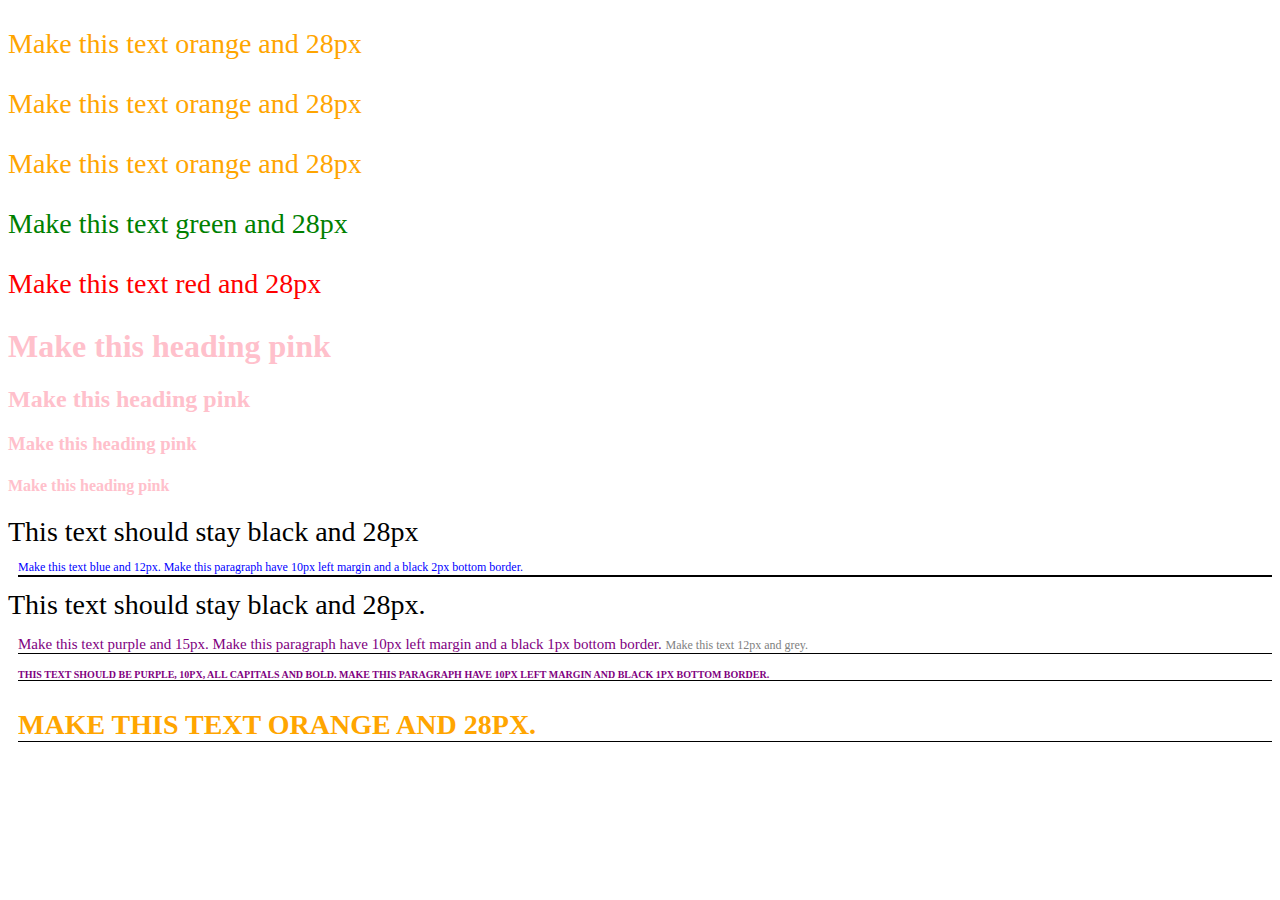
==== index.html @ 5174c85e "finish" ====
<!DOCTYPE html>
<html lang="en">
<head>
    <meta charset="UTF-8">
    <meta http-equiv="X-UA-Compatible" content="IE=edge">
    <meta name="viewport" content="width=device-width, initial-scale=1.0">
    <link rel="stylesheet" href="styles.css" />
    <title>CSS Selector Fun</title>
</head>
<body>
    
    <p class="orangeText" >Make this text orange and 28px</p>
    <p class="orangeText">Make this text orange and 28px</p>
    <p class="orangeText">Make this text orange and 28px</p>

    <p class="paragraph">Make this text green and 28px</p>
    <p id="paragraph">Make this text red and 28px</p>

    <!-- How can we avoid repeating rule definitions for each heading type?-->
    <h1>Make this heading pink</h1>
    <h2>Make this heading pink</h2>
    <h3>Make this heading pink</h3>
    <h4>Make this heading pink</h4>

    <!-- The nested paragraphs in these div's contain some common styling,
        but also some slightly different styles. Is there a way we can avoid
        repeating the common styles in the stylesheet? -->
    <div class="container-one">
        This text should stay black and 28px
        <p>
            Make this text <span>blue</span> and 12px. Make this paragraph have 10px left margin and a black 2px bottom border.
        </p>
    </div>

    <div class="container-two">
        <span>This text should stay black and 28px.</span>
        <p>
            Make this text purple and 15px. Make this paragraph have 10px left margin and a black 1px bottom border.
            <!-- We don't want to change all spans - just this one. How
                can you use CSS to select this specific span, without modifying 
                the HTML file? -->
            <span>Make this text 12px and grey.</span>
        </p>
    </div>

    <!-- Is there a way to define a CSS selector that matches
        elements that have multiple classes only? -->
    <div class="container-one container-two">
        <p>This text should be purple, 10px, all capitals and bold. Make this paragraph have 10px left margin and black 1px bottom border.</p>
    </div>

    <!-- How do you stop this element getting the styles from 
        the above elements? -->
    <section class="container-one container-two">
        <p>Make this <span>text orange and 28px.</span></p>
    </section>

</body>
</html>
---- styles.css ----
*{
  color: pink;
}

.orangeText{
  color: orange;
  font-size: 28px;
}

.paragraph{
  color: green;
  font-size: 28px;
}

#paragraph{
  color: red;
  font-size: 28px;
}
.container-one{
  font-size: 28px;
  color: black;
  box-sizing: border-box;

  p {
    color: blue;
  box-sizing:border-box;
  font-size: 12px;
  border-bottom: 2px solid black;
  margin-left: 10px;
  span{
    color: blue;
  }
  }
}

.container-two {
  span{
    color: black;
    font-size: 28px;
  }
  p {
    color: purple;
    font-size: 15px;
    margin-left: 10px;
    border-bottom: 1px solid black;
    span{
      color: grey;
      font-size: 12px;
    }
  }
}

.container-one.container-two p {
  color: purple;
  font-size: 10px;
  text-transform: uppercase;
  font-weight: bold;
  margin-left: 10px;
  border-bottom: 1px solid black;
}
.container-one.container-two p span {
  color: orange;  /* Override inherited color */
  font-size: 28px; /* Override inherited font size */
}

section.container-one.container-two p {
  color: orange;
  font-size: 28px;
  snap{
    color: orange;
    font-size: 28px;
  }

}
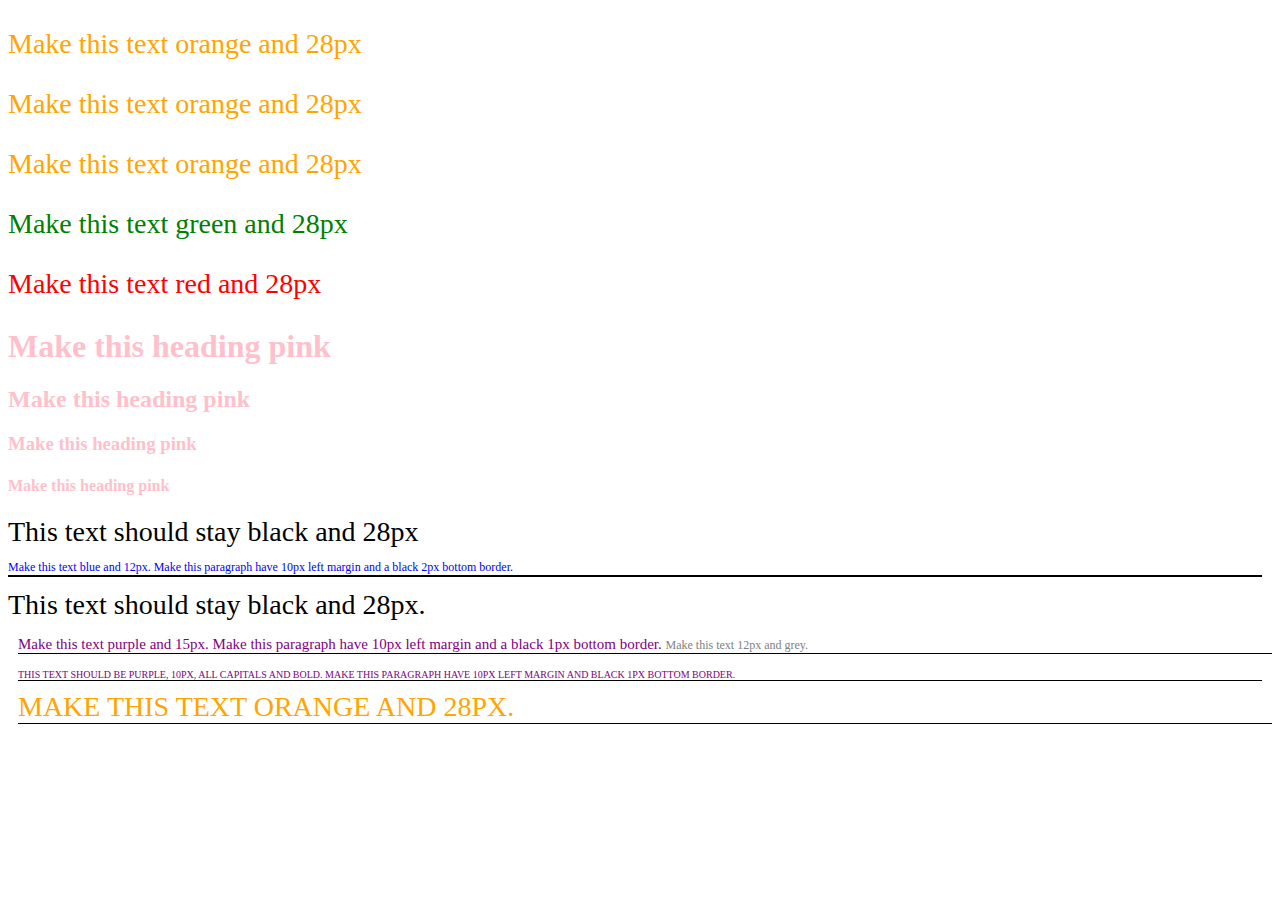
==== commit b988188e: "css-selector completed!" ====
--- a/index.html
+++ b/index.html
@@ -1,5 +1,6 @@
 <!DOCTYPE html>
 <html lang="en">
+
 <head>
     <meta charset="UTF-8">
     <meta http-equiv="X-UA-Compatible" content="IE=edge">
@@ -7,28 +8,30 @@
     <link rel="stylesheet" href="styles.css" />
     <title>CSS Selector Fun</title>
 </head>
+
 <body>
-    
-    <p class="orangeText" >Make this text orange and 28px</p>
-    <p class="orangeText">Make this text orange and 28px</p>
-    <p class="orangeText">Make this text orange and 28px</p>
+
+    <p class="orange">Make this text orange and 28px</p>
+    <p class="orange">Make this text orange and 28px</p>
+    <p class="orange">Make this text orange and 28px</p>
 
     <p class="paragraph">Make this text green and 28px</p>
     <p id="paragraph">Make this text red and 28px</p>
 
     <!-- How can we avoid repeating rule definitions for each heading type?-->
-    <h1>Make this heading pink</h1>
-    <h2>Make this heading pink</h2>
-    <h3>Make this heading pink</h3>
-    <h4>Make this heading pink</h4>
+    <h1 class="pink">Make this heading pink</h1>
+    <h2 class="pink">Make this heading pink</h2>
+    <h3 class="pink">Make this heading pink</h3>
+    <h4 class="pink">Make this heading pink</h4>
 
     <!-- The nested paragraphs in these div's contain some common styling,
         but also some slightly different styles. Is there a way we can avoid
         repeating the common styles in the stylesheet? -->
     <div class="container-one">
-        This text should stay black and 28px
+        <span> This text should stay black and 28px </span>
         <p>
-            Make this text <span>blue</span> and 12px. Make this paragraph have 10px left margin and a black 2px bottom border.
+            Make this text <span>blue</span> and 12px. Make this paragraph have 10px left margin and a black 2px bottom
+            border.
         </p>
     </div>
 
@@ -46,14 +49,16 @@
     <!-- Is there a way to define a CSS selector that matches
         elements that have multiple classes only? -->
     <div class="container-one container-two">
-        <p>This text should be purple, 10px, all capitals and bold. Make this paragraph have 10px left margin and black 1px bottom border.</p>
+        <p>This text should be purple, 10px, all capitals and bold. Make this paragraph have 10px left margin and black
+            1px bottom border.</p>
     </div>
 
     <!-- How do you stop this element getting the styles from 
         the above elements? -->
     <section class="container-one container-two">
-        <p>Make this <span>text orange and 28px.</span></p>
+        <p><span>Make this text orange and 28px.</span></p>
     </section>
 
 </body>
-</html>
+
+</html>--- a/styles.css
+++ b/styles.css
@@ -1,75 +1,59 @@
-*{
-  color: pink;
-}
-
-.orangeText{
+.orange {
   color: orange;
   font-size: 28px;
 }
-
-.paragraph{
+.paragraph {
   color: green;
   font-size: 28px;
 }
-
-#paragraph{
+#paragraph {
   color: red;
   font-size: 28px;
 }
-.container-one{
+.pink {
+  color: pink;
+}
+div.container-one {
+  color: black;
+  font-size: 28px;
+}
+div.container-one p {
+  color: blue;
+  font-size: 12px;
+  border-bottom: 2px solid black;
+  margin-right: 10px;
+}
+
+div.container-two span {
   font-size: 28px;
   color: black;
-  box-sizing: border-box;
-
-  p {
-    color: blue;
-  box-sizing:border-box;
-  font-size: 12px;
-  border-bottom: 2px solid black;
-  margin-left: 10px;
-  span{
-    color: blue;
-  }
-  }
 }
-
-.container-two {
-  span{
-    color: black;
-    font-size: 28px;
-  }
-  p {
-    color: purple;
-    font-size: 15px;
-    margin-left: 10px;
-    border-bottom: 1px solid black;
-    span{
-      color: grey;
-      font-size: 12px;
-    }
-  }
-}
-
-.container-one.container-two p {
+/* purple and 15px. Make this paragraph have 10px left margin
+ and a black 1px bottom border. */
+div.container-two p {
   color: purple;
-  font-size: 10px;
-  text-transform: uppercase;
-  font-weight: bold;
+  font-size: 15px;
   margin-left: 10px;
   border-bottom: 1px solid black;
 }
-.container-one.container-two p span {
-  color: orange;  /* Override inherited color */
-  font-size: 28px; /* Override inherited font size */
+/* Make this text 12px and grey */
+.container-two p span {
+  color: grey;
+  font-size: 12px;
+}
+/* <p>This text should be purple, 10px, all capitals and bold. Make this paragraph have 10px left margin and black
+            1px bottom border.</p> */
+.container-one.container-two p {
+    color: purple;
+    font-size: 10px;
+    text-transform: uppercase;
+    /* font-weight: bold; */
+    margin-left: 10px;
+    border-bottom: 1px solid black;
 }
 
-section.container-one.container-two p {
+.container-one.container-two p span {
+  /* <p>Make this <span>text orange and 28px.</span></p> */
   color: orange;
   font-size: 28px;
-  snap{
-    color: orange;
-    font-size: 28px;
-  }
-
 }
-
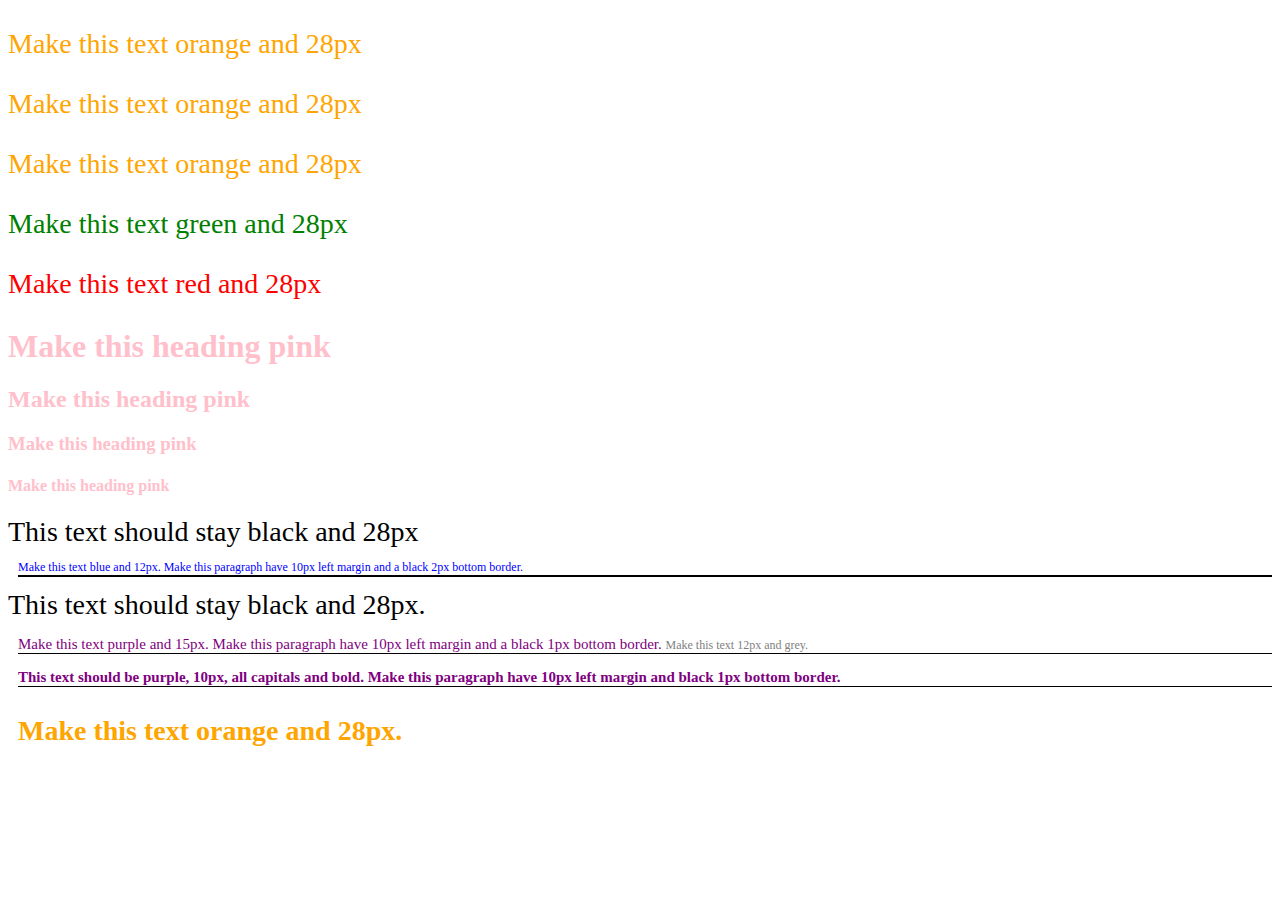
==== commit 017caccc: "Completed exercise" ====
--- a/index.html
+++ b/index.html
@@ -1,64 +1,71 @@
-<!DOCTYPE html>
+<!doctype html>
 <html lang="en">
-
-<head>
-    <meta charset="UTF-8">
-    <meta http-equiv="X-UA-Compatible" content="IE=edge">
-    <meta name="viewport" content="width=device-width, initial-scale=1.0">
+  <head>
+    <meta charset="UTF-8" />
+    <meta http-equiv="X-UA-Compatible" content="IE=edge" />
+    <meta
+      name="viewport"
+      content="width=device-width, initial-scale=1.0"
+    />
     <link rel="stylesheet" href="styles.css" />
     <title>CSS Selector Fun</title>
-</head>
-
-<body>
-
-    <p class="orange">Make this text orange and 28px</p>
-    <p class="orange">Make this text orange and 28px</p>
-    <p class="orange">Make this text orange and 28px</p>
+  </head>
+  <body>
+    <p>Make this text orange and 28px</p>
+    <p>Make this text orange and 28px</p>
+    <p>Make this text orange and 28px</p>
 
     <p class="paragraph">Make this text green and 28px</p>
     <p id="paragraph">Make this text red and 28px</p>
 
     <!-- How can we avoid repeating rule definitions for each heading type?-->
-    <h1 class="pink">Make this heading pink</h1>
-    <h2 class="pink">Make this heading pink</h2>
-    <h3 class="pink">Make this heading pink</h3>
-    <h4 class="pink">Make this heading pink</h4>
+    <h1>Make this heading pink</h1>
+    <h2>Make this heading pink</h2>
+    <h3>Make this heading pink</h3>
+    <h4>Make this heading pink</h4>
 
     <!-- The nested paragraphs in these div's contain some common styling,
         but also some slightly different styles. Is there a way we can avoid
         repeating the common styles in the stylesheet? -->
     <div class="container-one">
-        <span> This text should stay black and 28px </span>
-        <p>
-            Make this text <span>blue</span> and 12px. Make this paragraph have 10px left margin and a black 2px bottom
-            border.
-        </p>
+      This text should stay black and 28px
+      <p>
+        Make this text
+        <span>blue</span>
+        and 12px. Make this paragraph have 10px left margin and a
+        black 2px bottom border.
+      </p>
     </div>
 
     <div class="container-two">
-        <span>This text should stay black and 28px.</span>
-        <p>
-            Make this text purple and 15px. Make this paragraph have 10px left margin and a black 1px bottom border.
-            <!-- We don't want to change all spans - just this one. How
-                can you use CSS to select this specific span, without modifying 
+      <span>This text should stay black and 28px.</span>
+      <p>
+        Make this text purple and 15px. Make this paragraph have 10px
+        left margin and a black 1px bottom border.
+        <!-- We don't want to change all spans - just this one. How
+                can you use CSS to select this specific span, without modifying
                 the HTML file? -->
-            <span>Make this text 12px and grey.</span>
-        </p>
+        <span>Make this text 12px and grey.</span>
+      </p>
     </div>
 
     <!-- Is there a way to define a CSS selector that matches
         elements that have multiple classes only? -->
     <div class="container-one container-two">
-        <p>This text should be purple, 10px, all capitals and bold. Make this paragraph have 10px left margin and black
-            1px bottom border.</p>
+      <p>
+        This text should be purple, 10px, all capitals and bold. Make
+        this paragraph have 10px left margin and black 1px bottom
+        border.
+      </p>
     </div>
 
-    <!-- How do you stop this element getting the styles from 
+    <!-- How do you stop this element getting the styles from
         the above elements? -->
     <section class="container-one container-two">
-        <p><span>Make this text orange and 28px.</span></p>
+      <p>
+        Make this
+        <span>text orange and 28px.</span>
+      </p>
     </section>
-
-</body>
-
-</html>+  </body>
+</html>
--- a/styles.css
+++ b/styles.css
@@ -1,59 +1,69 @@
-.orange {
+* {
+  font-family: New York;
+}
+
+p {
   color: orange;
   font-size: 28px;
 }
-.paragraph {
+
+h1,
+h2,
+h3,
+h4 {
+  color: pink;
+}
+
+.paragraph,
+#paragraph {
   color: green;
   font-size: 28px;
 }
+
 #paragraph {
   color: red;
+}
+
+.container-one {
   font-size: 28px;
 }
-.pink {
-  color: pink;
+
+.container-one p {
+  margin-left: 10px;
+  border-bottom: 2px solid black;
 }
-div.container-one {
-  color: black;
+
+.container-one p,
+.container-one p span {
+  font-size: 12px;
+  color: blue;
+}
+
+.container-two {
   font-size: 28px;
 }
-div.container-one p {
-  color: blue;
-  font-size: 12px;
-  border-bottom: 2px solid black;
-  margin-right: 10px;
+
+.container-two p {
+  color: purple;
+  margin-left: 10px;
+  font-size: 15px;
+  border-bottom: 1px solid black;
 }
 
-div.container-two span {
-  font-size: 28px;
-  color: black;
-}
-/* purple and 15px. Make this paragraph have 10px left margin
- and a black 1px bottom border. */
-div.container-two p {
-  color: purple;
-  font-size: 15px;
-  margin-left: 10px;
-  border-bottom: 1px solid black;
-}
-/* Make this text 12px and grey */
 .container-two p span {
   color: grey;
   font-size: 12px;
 }
-/* <p>This text should be purple, 10px, all capitals and bold. Make this paragraph have 10px left margin and black
-            1px bottom border.</p> */
-.container-one.container-two p {
-    color: purple;
-    font-size: 10px;
-    text-transform: uppercase;
-    /* font-weight: bold; */
-    margin-left: 10px;
-    border-bottom: 1px solid black;
+
+.container-one.container-two {
+  color: purple;
+  font-size: 10px;
+  font-weight: bold;
 }
 
-.container-one.container-two p span {
-  /* <p>Make this <span>text orange and 28px.</span></p> */
-  color: orange;
-  font-size: 28px;
+section p,
+section p span {
+  color: orange !important;
+  font-size: 28px !important;
+  border-bottom: none !important;
 }
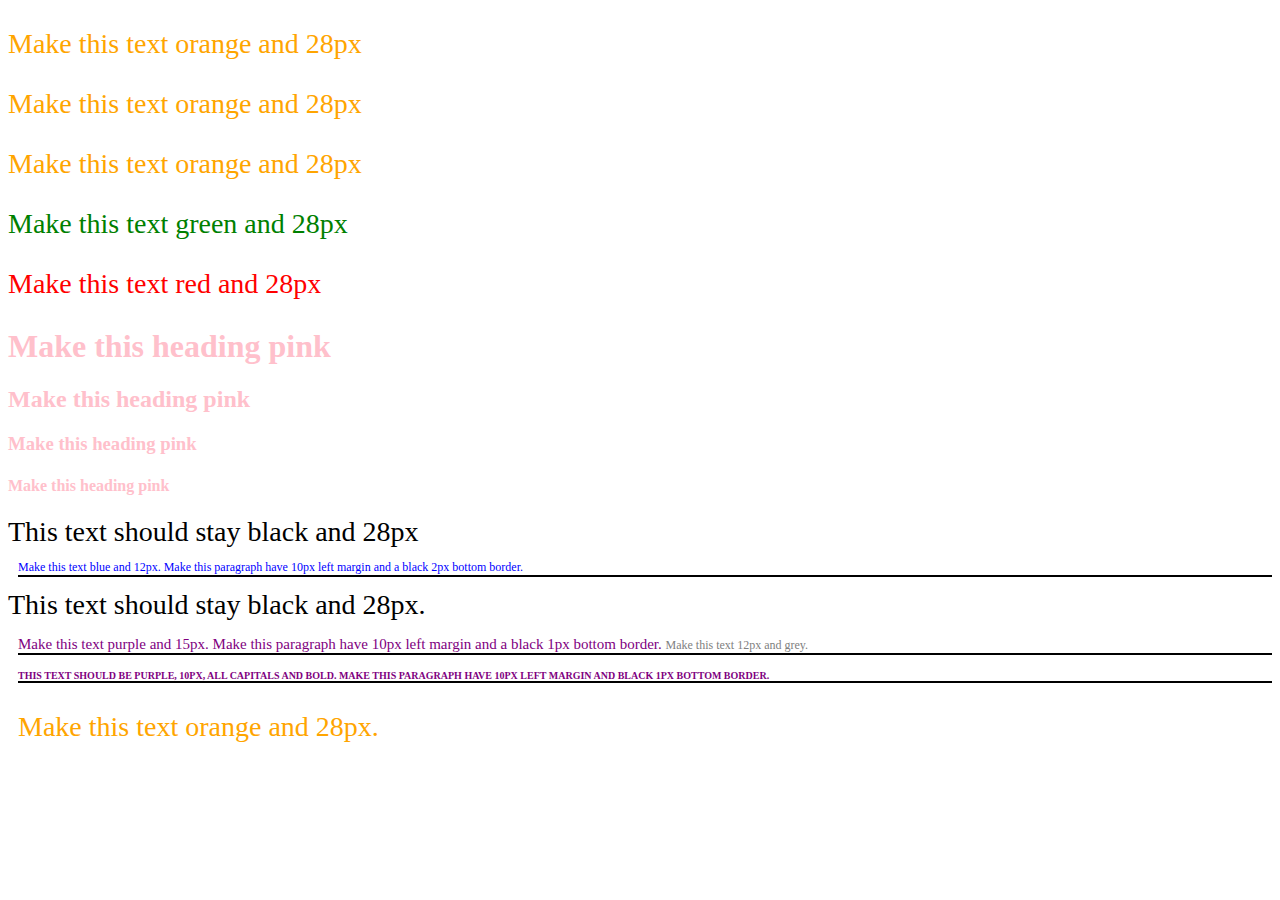
==== commit ace92bf2: "Merge 1ea3ef225e9c3497717f9235851446f04e81ceba into 503be99a724eb66d8ae4807a087627b223a86296" ====
--- a/index.html
+++ b/index.html
@@ -1,19 +1,74 @@
-<!doctype html>
+<!DOCTYPE html>
 <html lang="en">
   <head>
     <meta charset="UTF-8" />
     <meta http-equiv="X-UA-Compatible" content="IE=edge" />
-    <meta
-      name="viewport"
-      content="width=device-width, initial-scale=1.0"
-    />
+    <meta name="viewport" content="width=device-width, initial-scale=1.0" />
     <link rel="stylesheet" href="styles.css" />
     <title>CSS Selector Fun</title>
+    <style>
+      .paragraph {
+        color: green;
+        font-size: 28px;
+      }
+      #paragraph {
+        color: red;
+        font-size: 28px;
+      }
+      h1,
+      h2,
+      h3,
+      h4 {
+        color: pink;
+      }
+      .container-one {
+        color: black;
+        font-size: 28px;
+      }
+      .container-one p {
+        color: blue;
+        font-size: 12px;
+        margin-left: 10px;
+        border-bottom: 2px solid black;
+      }
+      .container-two span {
+        color: black;
+        font-size: 28px;
+      }
+      .container-two p {
+        color: purple;
+        font-size: 15px;
+        margin-left: 10px;
+        border-bottom: 2px solid black;
+      }
+      .container-two p span {
+        color: grey;
+        font-size: 12px;
+      }
+      .container-one.container-two p {
+        font-size: 10px;
+        font-weight: bold;
+        text-transform: uppercase;
+      }
+      section.container-one.container-two p {
+        color: orange;
+        font-size: 28px;
+        text-transform: initial;
+        font-weight: normal;
+        border-bottom: none;
+      }
+      section.container-one.container-two p span {
+        color: orange;
+        font-size: 28px;
+        text-transform: lowercase;
+        font-weight: normal;
+      }
+    </style>
   </head>
   <body>
-    <p>Make this text orange and 28px</p>
-    <p>Make this text orange and 28px</p>
-    <p>Make this text orange and 28px</p>
+    <p style="color: orange; font-size: 28px">Make this text orange and 28px</p>
+    <p style="color: orange; font-size: 28px">Make this text orange and 28px</p>
+    <p style="color: orange; font-size: 28px">Make this text orange and 28px</p>
 
     <p class="paragraph">Make this text green and 28px</p>
     <p id="paragraph">Make this text red and 28px</p>
@@ -30,20 +85,18 @@
     <div class="container-one">
       This text should stay black and 28px
       <p>
-        Make this text
-        <span>blue</span>
-        and 12px. Make this paragraph have 10px left margin and a
-        black 2px bottom border.
+        Make this text <span>blue</span> and 12px. Make this paragraph have 10px
+        left margin and a black 2px bottom border.
       </p>
     </div>
 
     <div class="container-two">
       <span>This text should stay black and 28px.</span>
       <p>
-        Make this text purple and 15px. Make this paragraph have 10px
-        left margin and a black 1px bottom border.
+        Make this text purple and 15px. Make this paragraph have 10px left
+        margin and a black 1px bottom border.
         <!-- We don't want to change all spans - just this one. How
-                can you use CSS to select this specific span, without modifying
+                can you use CSS to select this specific span, without modifying 
                 the HTML file? -->
         <span>Make this text 12px and grey.</span>
       </p>
@@ -53,19 +106,15 @@
         elements that have multiple classes only? -->
     <div class="container-one container-two">
       <p>
-        This text should be purple, 10px, all capitals and bold. Make
-        this paragraph have 10px left margin and black 1px bottom
-        border.
+        This text should be purple, 10px, all capitals and bold. Make this
+        paragraph have 10px left margin and black 1px bottom border.
       </p>
     </div>
 
-    <!-- How do you stop this element getting the styles from
+    <!-- How do you stop this element getting the styles from 
         the above elements? -->
     <section class="container-one container-two">
-      <p>
-        Make this
-        <span>text orange and 28px.</span>
-      </p>
+      <p>Make this <span>text orange and 28px.</span></p>
     </section>
   </body>
 </html>
--- a/styles.css
+++ b/styles.css
@@ -59,6 +59,7 @@
   color: purple;
   font-size: 10px;
   font-weight: bold;
+  text-transform: uppercase;
 }
 
 section p,
@@ -66,4 +67,5 @@
   color: orange !important;
   font-size: 28px !important;
   border-bottom: none !important;
+  text-transform: none !important;
 }
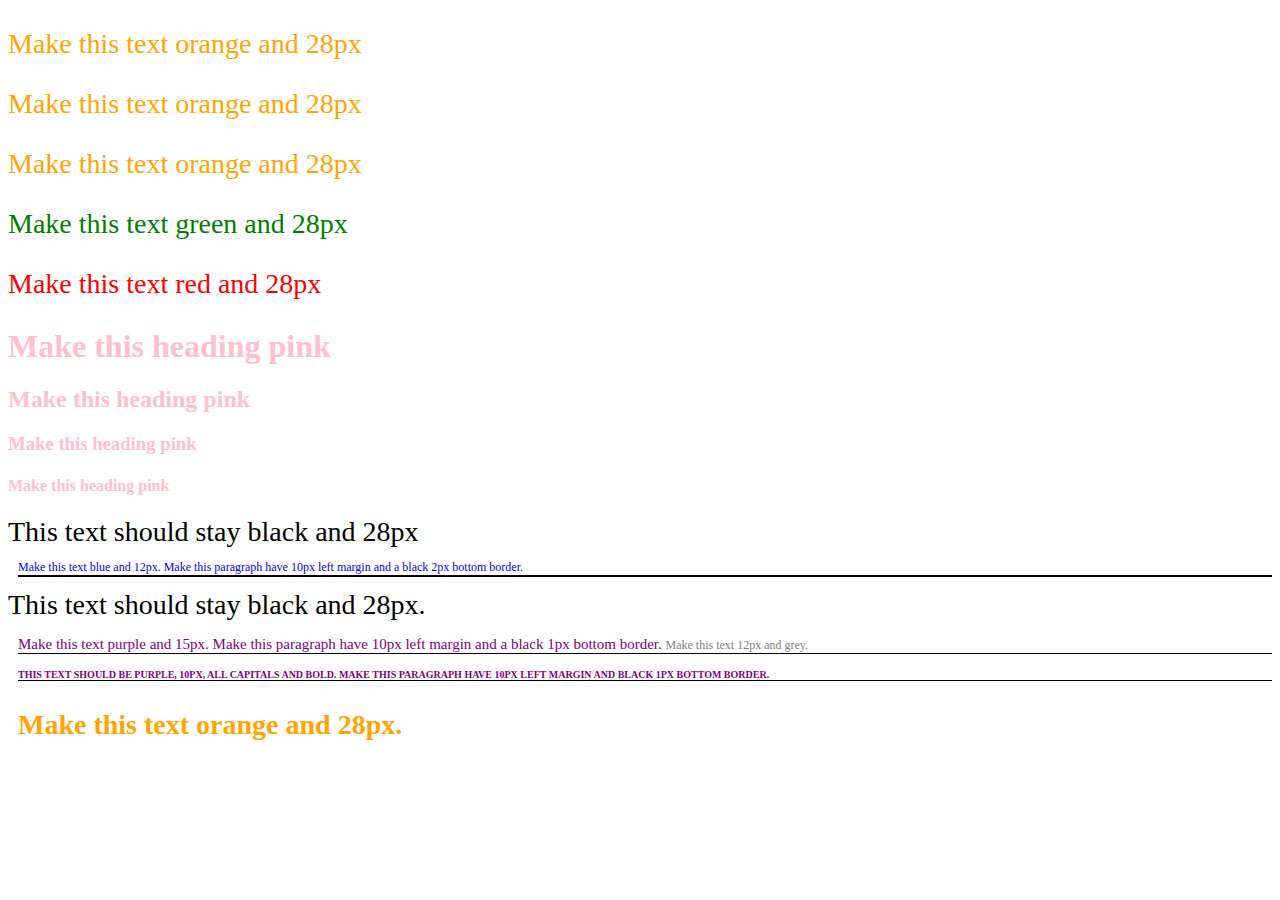
==== commit f4a7dbdf: "css" ====
--- a/index.html
+++ b/index.html
@@ -1,74 +1,79 @@
 <!DOCTYPE html>
 <html lang="en">
-  <head>
-    <meta charset="UTF-8" />
-    <meta http-equiv="X-UA-Compatible" content="IE=edge" />
-    <meta name="viewport" content="width=device-width, initial-scale=1.0" />
+<head>
+    <meta charset="UTF-8">
+    <meta http-equiv="X-UA-Compatible" content="IE=edge">
+    <meta name="viewport" content="width=device-width, initial-scale=1.0">
     <link rel="stylesheet" href="styles.css" />
     <title>CSS Selector Fun</title>
+
     <style>
-      .paragraph {
-        color: green;
-        font-size: 28px;
-      }
-      #paragraph {
-        color: red;
-        font-size: 28px;
-      }
-      h1,
-      h2,
-      h3,
-      h4 {
-        color: pink;
-      }
-      .container-one {
-        color: black;
-        font-size: 28px;
-      }
-      .container-one p {
-        color: blue;
-        font-size: 12px;
-        margin-left: 10px;
-        border-bottom: 2px solid black;
-      }
-      .container-two span {
-        color: black;
-        font-size: 28px;
-      }
-      .container-two p {
-        color: purple;
-        font-size: 15px;
-        margin-left: 10px;
-        border-bottom: 2px solid black;
-      }
-      .container-two p span {
-        color: grey;
-        font-size: 12px;
-      }
-      .container-one.container-two p {
-        font-size: 10px;
-        font-weight: bold;
-        text-transform: uppercase;
-      }
-      section.container-one.container-two p {
-        color: orange;
-        font-size: 28px;
-        text-transform: initial;
-        font-weight: normal;
-        border-bottom: none;
-      }
-      section.container-one.container-two p span {
-        color: orange;
-        font-size: 28px;
-        text-transform: lowercase;
-        font-weight: normal;
-      }
+p {
+    color: orange;
+    font-size: 28px;
+}
+
+
+.paragraph {
+    color: green;
+    font-size: 28px;
+}
+
+#paragraph {
+    color: red;
+    font-size: 28px;
+}
+
+h1, h2, h3, h4 {
+    color: pink;
+    font-weight:bold;
+}
+
+
+.container-one p {
+    margin-left: 10px;
+    border-bottom: 2px solid black;
+}
+
+div.container-one p  {
+    color: blue;
+    font-size: 12px;
+}
+
+
+.container-two p {
+    margin-left: 10px;
+    border-bottom: 1px solid black;
+    color: purple;
+    font-size: 15px;
+}
+
+.container-two p span {
+    font-size: 12px;
+    color: grey;
+}
+
+
+div.container-one.container-two p {
+    color: purple;
+    font-size: 10px;
+    text-transform: uppercase;
+    font-weight: bold;
+}
+
+
+section.container-one.container-two p span {
+    color: orange;
+    font-size: 28px;
+}
+
     </style>
-  </head>
-  <body>
-    <p style="color: orange; font-size: 28px">Make this text orange and 28px</p>
-    <p style="color: orange; font-size: 28px">Make this text orange and 28px</p>
-    <p style="color: orange; font-size: 28px">Make this text orange and 28px</p>
+</head>
+<body>
+    
+    <p>Make this text orange and 28px</p>
+    <p>Make this text orange and 28px</p>
+    <p>Make this text orange and 28px</p>
 
     <p class="paragraph">Make this text green and 28px</p>
     <p id="paragraph">Make this text red and 28px</p>
@@ -83,38 +88,34 @@
         but also some slightly different styles. Is there a way we can avoid
         repeating the common styles in the stylesheet? -->
     <div class="container-one">
-      This text should stay black and 28px
-      <p>
-        Make this text <span>blue</span> and 12px. Make this paragraph have 10px
-        left margin and a black 2px bottom border.
-      </p>
+        This text should stay black and 28px
+        <p>
+            Make this text <span>blue</span> and 12px. Make this paragraph have 10px left margin and a black 2px bottom border.
+        </p>
     </div>
 
     <div class="container-two">
-      <span>This text should stay black and 28px.</span>
-      <p>
-        Make this text purple and 15px. Make this paragraph have 10px left
-        margin and a black 1px bottom border.
-        <!-- We don't want to change all spans - just this one. How
+        <span>This text should stay black and 28px.</span>
+        <p>
+            Make this text purple and 15px. Make this paragraph have 10px left margin and a black 1px bottom border.
+            <!-- We don't want to change all spans - just this one. How
                 can you use CSS to select this specific span, without modifying 
                 the HTML file? -->
-        <span>Make this text 12px and grey.</span>
-      </p>
+            <span>Make this text 12px and grey.</span>
+        </p>
     </div>
 
     <!-- Is there a way to define a CSS selector that matches
         elements that have multiple classes only? -->
     <div class="container-one container-two">
-      <p>
-        This text should be purple, 10px, all capitals and bold. Make this
-        paragraph have 10px left margin and black 1px bottom border.
-      </p>
+        <p>This text should be purple, 10px, all capitals and bold. Make this paragraph have 10px left margin and black 1px bottom border.</p>
     </div>
 
     <!-- How do you stop this element getting the styles from 
         the above elements? -->
     <section class="container-one container-two">
-      <p>Make this <span>text orange and 28px.</span></p>
+        <p>Make this <span>text orange and 28px.</span></p>
     </section>
-  </body>
+
+</body>
 </html>
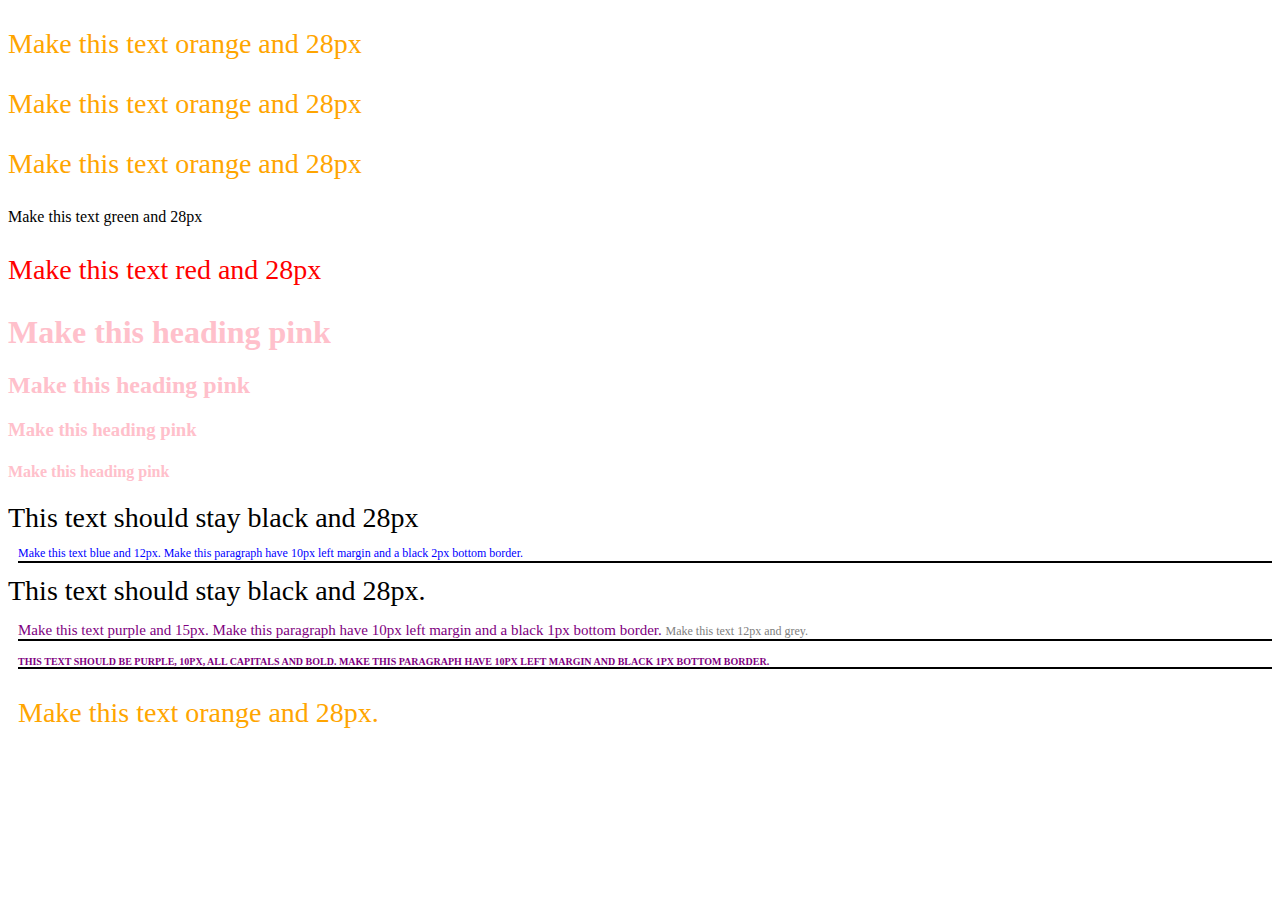
==== commit c8c8d03a: "Olaoluwa Oyebode_Pull Request" ====
--- a/index.html
+++ b/index.html
@@ -1,79 +1,17 @@
 <!DOCTYPE html>
 <html lang="en">
-<head>
-    <meta charset="UTF-8">
-    <meta http-equiv="X-UA-Compatible" content="IE=edge">
-    <meta name="viewport" content="width=device-width, initial-scale=1.0">
+  <head>
+    <meta charset="UTF-8" />
+    <meta http-equiv="X-UA-Compatible" content="IE=edge" />
+    <meta name="viewport" content="width=device-width, initial-scale=1.0" />
     <link rel="stylesheet" href="styles.css" />
     <title>CSS Selector Fun</title>
-
-    <style>
-p {
-    color: orange;
-    font-size: 28px;
-}
-
-
-.paragraph {
-    color: green;
-    font-size: 28px;
-}
-
-#paragraph {
-    color: red;
-    font-size: 28px;
-}
-
-h1, h2, h3, h4 {
-    color: pink;
-    font-weight:bold;
-}
-
-
-.container-one p {
-    margin-left: 10px;
-    border-bottom: 2px solid black;
-}
-
-div.container-one p  {
-    color: blue;
-    font-size: 12px;
-}
-
-
-.container-two p {
-    margin-left: 10px;
-    border-bottom: 1px solid black;
-    color: purple;
-    font-size: 15px;
-}
-
-.container-two p span {
-    font-size: 12px;
-    color: grey;
-}
-
-
-div.container-one.container-two p {
-    color: purple;
-    font-size: 10px;
-    text-transform: uppercase;
-    font-weight: bold;
-}
-
-
-section.container-one.container-two p span {
-    color: orange;
-    font-size: 28px;
-}
-
-    </style>
-</head>
-<body>
     
-    <p>Make this text orange and 28px</p>
-    <p>Make this text orange and 28px</p>
-    <p>Make this text orange and 28px</p>
+  </head>
+  <body>
+    <p style="color: orange; font-size: 28px">Make this text orange and 28px</p>
+    <p style="color: orange; font-size: 28px">Make this text orange and 28px</p>
+    <p style="color: orange; font-size: 28px">Make this text orange and 28px</p>
 
     <p class="paragraph">Make this text green and 28px</p>
     <p id="paragraph">Make this text red and 28px</p>
@@ -88,34 +26,38 @@
         but also some slightly different styles. Is there a way we can avoid
         repeating the common styles in the stylesheet? -->
     <div class="container-one">
-        This text should stay black and 28px
-        <p>
-            Make this text <span>blue</span> and 12px. Make this paragraph have 10px left margin and a black 2px bottom border.
-        </p>
+      This text should stay black and 28px
+      <p>
+        Make this text <span>blue</span> and 12px. Make this paragraph have 10px
+        left margin and a black 2px bottom border.
+      </p>
     </div>
 
     <div class="container-two">
-        <span>This text should stay black and 28px.</span>
-        <p>
-            Make this text purple and 15px. Make this paragraph have 10px left margin and a black 1px bottom border.
-            <!-- We don't want to change all spans - just this one. How
+      <span>This text should stay black and 28px.</span>
+      <p>
+        Make this text purple and 15px. Make this paragraph have 10px left
+        margin and a black 1px bottom border.
+        <!-- We don't want to change all spans - just this one. How
                 can you use CSS to select this specific span, without modifying 
                 the HTML file? -->
-            <span>Make this text 12px and grey.</span>
-        </p>
+        <span>Make this text 12px and grey.</span>
+      </p>
     </div>
 
     <!-- Is there a way to define a CSS selector that matches
         elements that have multiple classes only? -->
     <div class="container-one container-two">
-        <p>This text should be purple, 10px, all capitals and bold. Make this paragraph have 10px left margin and black 1px bottom border.</p>
+      <p>
+        This text should be purple, 10px, all capitals and bold. Make this
+        paragraph have 10px left margin and black 1px bottom border.
+      </p>
     </div>
 
     <!-- How do you stop this element getting the styles from 
         the above elements? -->
     <section class="container-one container-two">
-        <p>Make this <span>text orange and 28px.</span></p>
+      <p>Make this <span>text orange and 28px.</span></p>
     </section>
-
-</body>
+  </body>
 </html>
--- a/styles.css
+++ b/styles.css
@@ -1,71 +1,67 @@
-* {
-  font-family: New York;
-}
-
-p {
-  color: orange;
-  font-size: 28px;
-}
-
-h1,
-h2,
-h3,
-h4 {
-  color: pink;
-}
-
-.paragraph,
-#paragraph {
-  color: green;
-  font-size: 28px;
-}
-
-#paragraph {
-  color: red;
-}
-
-.container-one {
-  font-size: 28px;
-}
-
-.container-one p {
-  margin-left: 10px;
-  border-bottom: 2px solid black;
-}
-
-.container-one p,
-.container-one p span {
-  font-size: 12px;
-  color: blue;
-}
-
-.container-two {
-  font-size: 28px;
-}
-
-.container-two p {
-  color: purple;
-  margin-left: 10px;
-  font-size: 15px;
-  border-bottom: 1px solid black;
-}
-
-.container-two p span {
-  color: grey;
-  font-size: 12px;
-}
-
-.container-one.container-two {
-  color: purple;
-  font-size: 10px;
-  font-weight: bold;
-  text-transform: uppercase;
-}
-
-section p,
-section p span {
-  color: orange !important;
-  font-size: 28px !important;
-  border-bottom: none !important;
-  text-transform: none !important;
-}
+<!DOCTYPE html>
+<html lang="en">
+  <head>
+    <meta charset="UTF-8" />
+    <meta http-equiv="X-UA-Compatible" content="IE=edge" />
+    <meta name="viewport" content="width=device-width, initial-scale=1.0" />
+    <title>CSS Selector Fun</title>
+    
+    <style>
+      .paragraph {
+        color: green;
+        font-size: 28px;
+      }
+      #paragraph {
+        color: red;
+        font-size: 28px;
+      }
+      h1,
+      h2,
+      h3,
+      h4 {
+        color: pink;
+      }
+      .container-one {
+        color: black;
+        font-size: 28px;
+      }
+      .container-one p {
+        color: blue;
+        font-size: 12px;
+        margin-left: 10px;
+        border-bottom: 2px solid black;
+      }
+      .container-two span {
+        color: black;
+        font-size: 28px;
+      }
+      .container-two p {
+        color: purple;
+        font-size: 15px;
+        margin-left: 10px;
+        border-bottom: 2px solid black;
+      }
+      .container-two p span {
+        color: grey;
+        font-size: 12px;
+      }
+      .container-one.container-two p {
+        font-size: 10px;
+        font-weight: bold;
+        text-transform: uppercase;
+      }
+      section.container-one.container-two p {
+        color: orange;
+        font-size: 28px;
+        text-transform: initial;
+        font-weight: normal;
+        border-bottom: none;
+      }
+      section.container-one.container-two p span {
+        color: orange;
+        font-size: 28px;
+        text-transform: lowercase;
+        font-weight: normal;
+      }
+    </style>
+  </head>
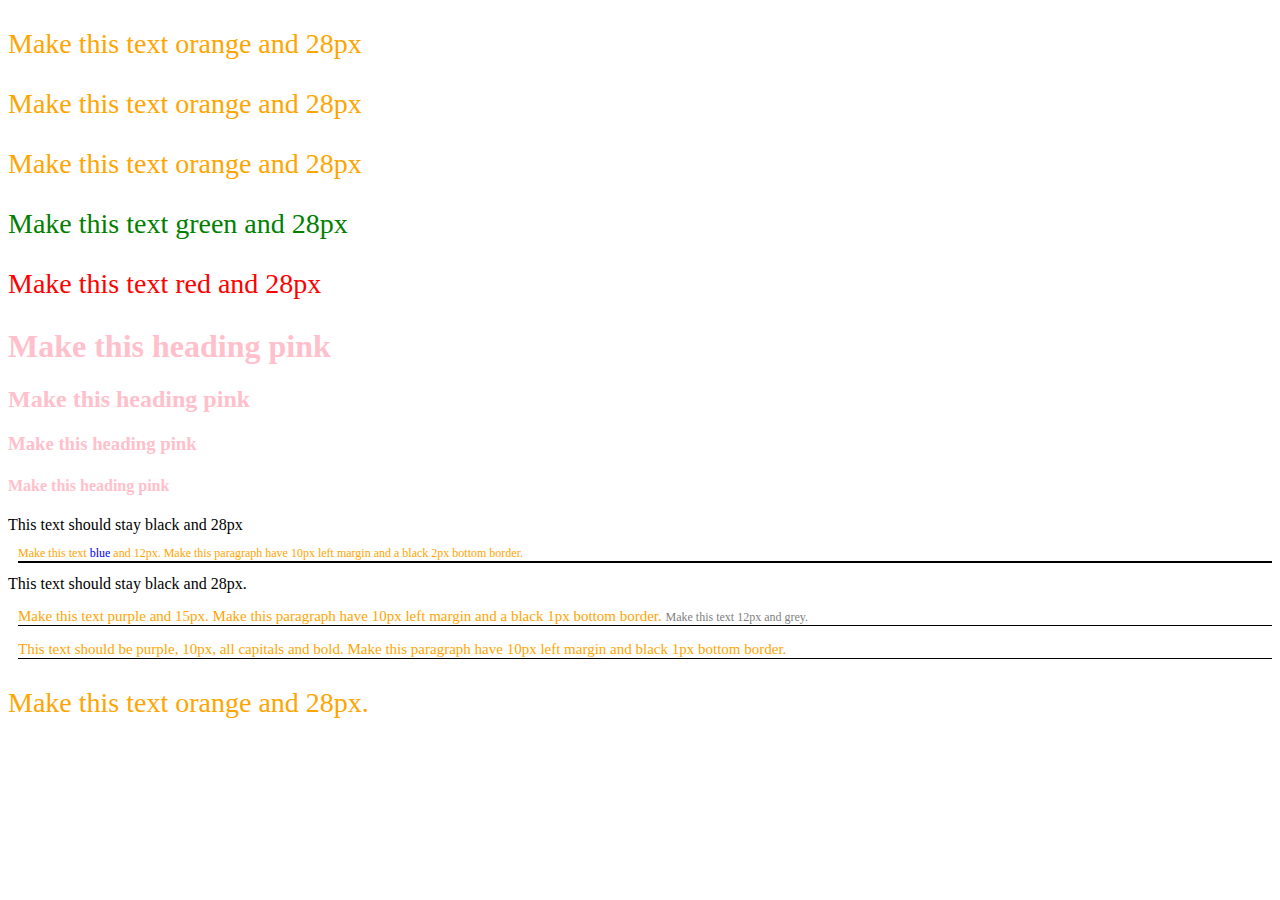
==== commit 44b819fa: "Merge b5c13ebd4b823704ea8b5aba3496a0af446719b1 into 503be99a724eb66d8ae4807a087627b223a86296" ====
--- a/index.html
+++ b/index.html
@@ -6,12 +6,11 @@
     <meta name="viewport" content="width=device-width, initial-scale=1.0" />
     <link rel="stylesheet" href="styles.css" />
     <title>CSS Selector Fun</title>
-    
   </head>
   <body>
-    <p style="color: orange; font-size: 28px">Make this text orange and 28px</p>
-    <p style="color: orange; font-size: 28px">Make this text orange and 28px</p>
-    <p style="color: orange; font-size: 28px">Make this text orange and 28px</p>
+    <p>Make this text orange and 28px</p>
+    <p>Make this text orange and 28px</p>
+    <p>Make this text orange and 28px</p>
 
     <p class="paragraph">Make this text green and 28px</p>
     <p id="paragraph">Make this text red and 28px</p>
--- a/styles.css
+++ b/styles.css
@@ -1,67 +1,56 @@
-<!DOCTYPE html>
-<html lang="en">
-  <head>
-    <meta charset="UTF-8" />
-    <meta http-equiv="X-UA-Compatible" content="IE=edge" />
-    <meta name="viewport" content="width=device-width, initial-scale=1.0" />
-    <title>CSS Selector Fun</title>
-    
-    <style>
-      .paragraph {
-        color: green;
-        font-size: 28px;
-      }
-      #paragraph {
-        color: red;
-        font-size: 28px;
-      }
-      h1,
-      h2,
-      h3,
-      h4 {
-        color: pink;
-      }
-      .container-one {
-        color: black;
-        font-size: 28px;
-      }
-      .container-one p {
-        color: blue;
-        font-size: 12px;
-        margin-left: 10px;
-        border-bottom: 2px solid black;
-      }
-      .container-two span {
-        color: black;
-        font-size: 28px;
-      }
-      .container-two p {
-        color: purple;
-        font-size: 15px;
-        margin-left: 10px;
-        border-bottom: 2px solid black;
-      }
-      .container-two p span {
-        color: grey;
-        font-size: 12px;
-      }
-      .container-one.container-two p {
-        font-size: 10px;
-        font-weight: bold;
-        text-transform: uppercase;
-      }
-      section.container-one.container-two p {
-        color: orange;
-        font-size: 28px;
-        text-transform: initial;
-        font-weight: normal;
-        border-bottom: none;
-      }
-      section.container-one.container-two p span {
-        color: orange;
-        font-size: 28px;
-        text-transform: lowercase;
-        font-weight: normal;
-      }
-    </style>
-  </head>
+p {
+  font-size: 28px;
+}
+p:not(.paragraph):not(#paragraph) {
+  color: orange;
+}
+.paragraph {
+  color: green;
+}
+#paragraph {
+  color: red;
+}
+
+h1,
+h2,
+h3,
+h4 {
+  color: pink;
+}
+
+div.container-one p,
+div.container-two p {
+  margin-left: 10px;
+  border-bottom: 2px solid black;
+}
+div.container-one p {
+  color: blue;
+  font-size: 12px;
+  border-bottom-width: 2px;
+}
+
+div.container-two p {
+  color: purple;
+  font-size: 15px;
+  border-bottom-width: 1px;
+}
+
+div.container-one p span {
+  color: blue;
+}
+div.container-two p span {
+  color: grey;
+  font-size: 12px;
+}
+
+div .container-one .container-two p {
+  color: purple;
+  font-size: 10px;
+  text-transform: uppercase;
+  font-weight: bold;
+}
+section .container-one .container-two p,
+section .container-one .container-two p span {
+  color: orange;
+  font-size: 28px;
+}
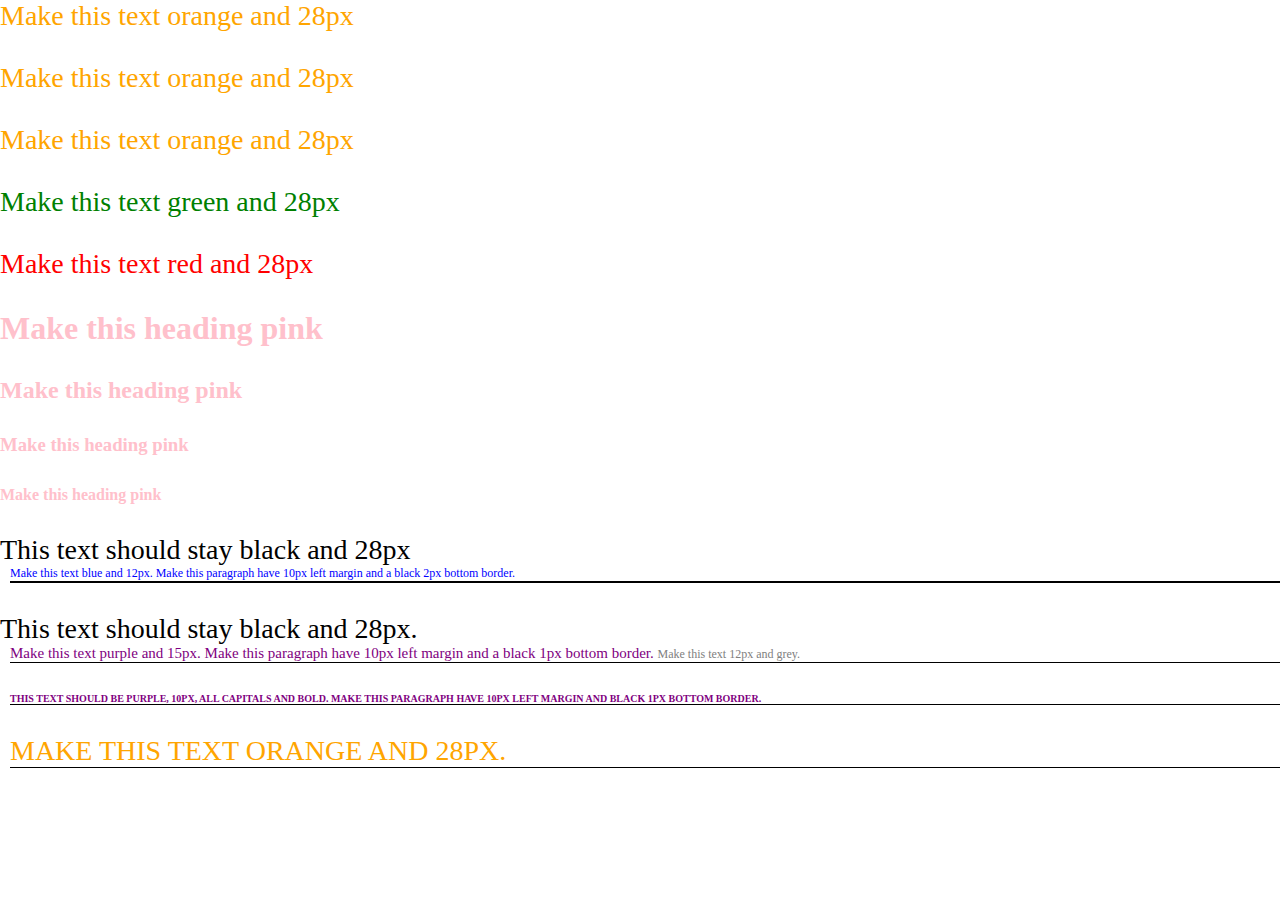
==== commit d0a44d20: "Merge 6455190e6728dee974b2d5a7effe40d9876bc02c into 503be99a724eb66d8ae4807a087627b223a86296" ====
--- a/index.html
+++ b/index.html
@@ -8,18 +8,18 @@
     <title>CSS Selector Fun</title>
   </head>
   <body>
-    <p>Make this text orange and 28px</p>
-    <p>Make this text orange and 28px</p>
-    <p>Make this text orange and 28px</p>
+    <p class="orange-color">Make this text orange and 28px</p>
+    <p class="orange-color">Make this text orange and 28px</p>
+    <p class="orange-color">Make this text orange and 28px</p>
 
     <p class="paragraph">Make this text green and 28px</p>
     <p id="paragraph">Make this text red and 28px</p>
 
     <!-- How can we avoid repeating rule definitions for each heading type?-->
-    <h1>Make this heading pink</h1>
-    <h2>Make this heading pink</h2>
-    <h3>Make this heading pink</h3>
-    <h4>Make this heading pink</h4>
+    <h1 class="pink-color">Make this heading pink</h1>
+    <h2 class="pink-color">Make this heading pink</h2>
+    <h3 class="pink-color">Make this heading pink</h3>
+    <h4 class="pink-color">Make this heading pink</h4>
 
     <!-- The nested paragraphs in these div's contain some common styling,
         but also some slightly different styles. Is there a way we can avoid
--- a/styles.css
+++ b/styles.css
@@ -1,56 +1,70 @@
+* {
+  box-sizing: border-box;
+  padding: 0;
+  margin: 0;
+  margin-bottom: 30px;
+}
+
 p {
   font-size: 28px;
 }
-p:not(.paragraph):not(#paragraph) {
+
+.orange-color {
   color: orange;
 }
+
 .paragraph {
   color: green;
 }
+
 #paragraph {
   color: red;
 }
 
-h1,
-h2,
-h3,
-h4 {
+.pink-color {
   color: pink;
 }
 
-div.container-one p,
-div.container-two p {
-  margin-left: 10px;
+.container-one,
+.container-two {
+  color: black;
+  font-size: 28px;
+}
+
+.container-one p {
+  color: blue;
+  font-size: 12px;
   border-bottom: 2px solid black;
 }
-div.container-one p {
-  color: blue;
-  font-size: 12px;
-  border-bottom-width: 2px;
+
+.container-two p {
+  color: purple;
+  font-size: 15px;
+  border-bottom: 1px solid black;
 }
 
-div.container-two p {
-  color: purple;
-  font-size: 15px;
-  border-bottom-width: 1px;
+.container-one p,
+.container-two p,
+.container-one.container-two p {
+  margin-left: 10px;
 }
 
-div.container-one p span {
-  color: blue;
-}
-div.container-two p span {
-  color: grey;
+.container-two p span {
+  color: gray;
   font-size: 12px;
 }
 
-div .container-one .container-two p {
+.container-one.container-two p {
   color: purple;
   font-size: 10px;
+  font-weight: bold;
   text-transform: uppercase;
-  font-weight: bold;
+  border-bottom: 1px sokid black;
 }
-section .container-one .container-two p,
-section .container-one .container-two p span {
+
+section.container-one.container-two p,
+section.container-one.container-two span {
   color: orange;
   font-size: 28px;
+  font-weight: normal;
 }
